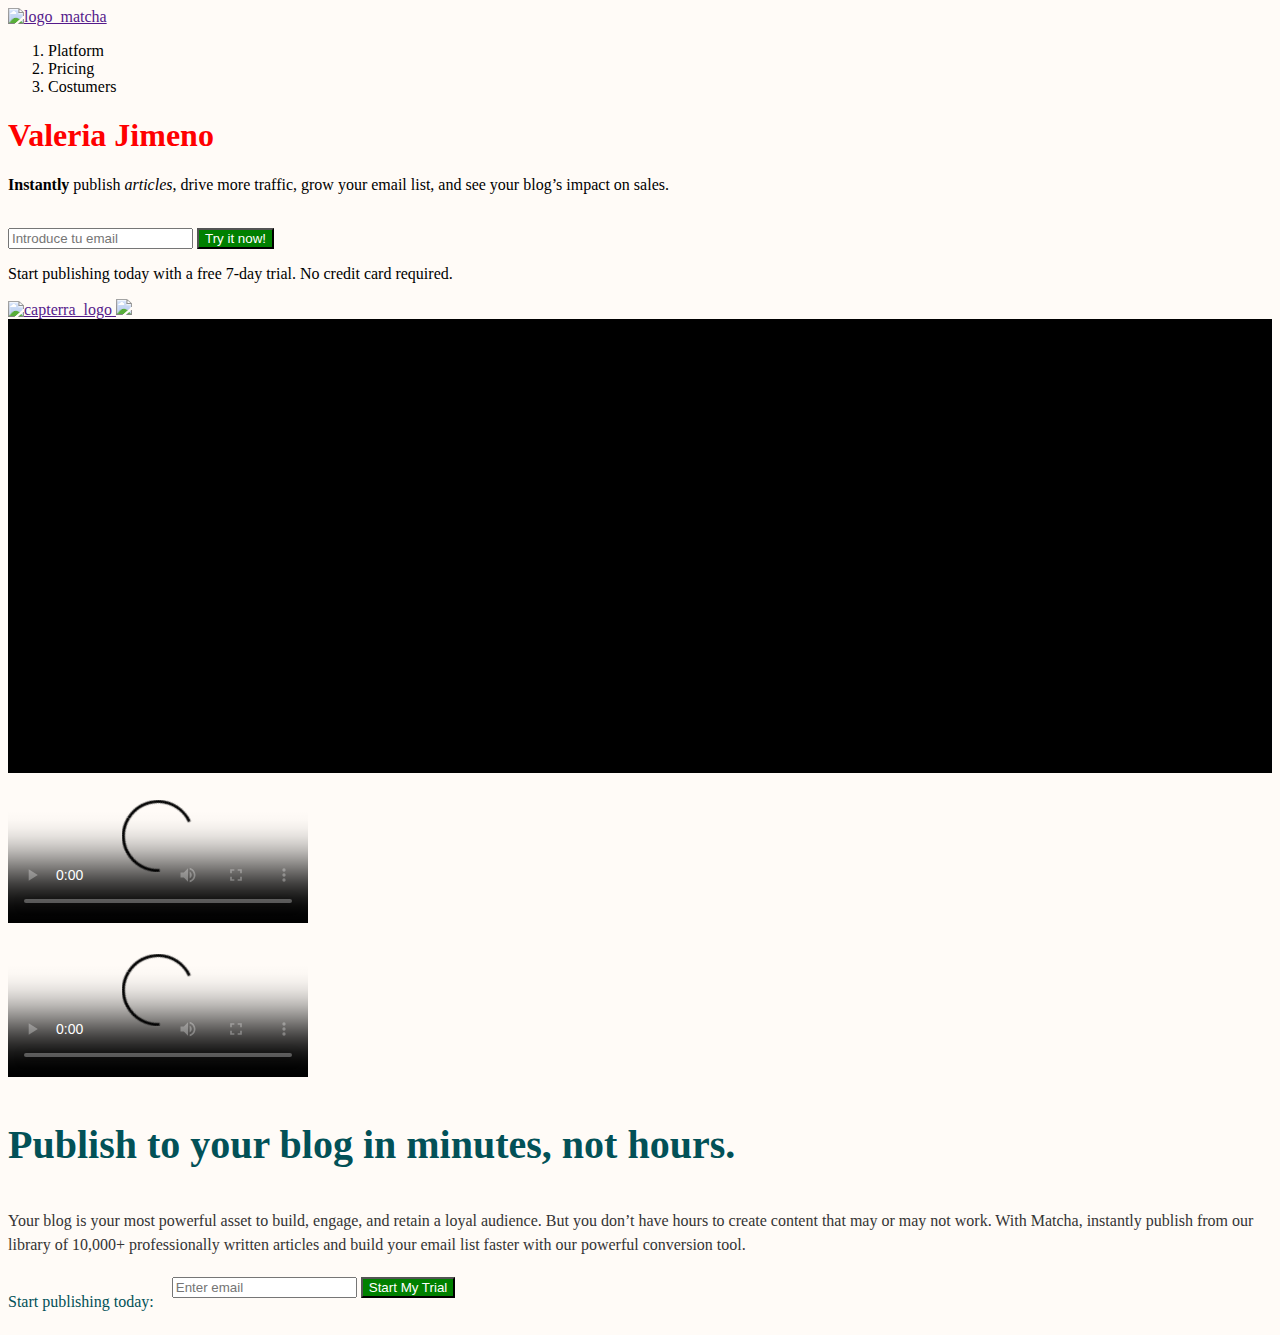
==== matcha/index.html @ a4f92883 "matcha" ====
<!DOCTYPE html>
	<html lang="en">
		<head>
			<!-- <! Info importante pero NO visible en el navegador -->
			<meta charset="UTF-8">
			<meta name="viewport" content="width=device-width, initial-scale=1.0">
			<title>Matcha</title>
			<link rel="stylesheet" href="style/stylesheet.css">

			<!-- Introducimos codigo css en etiqueta style -->
<!-- 			<style type="text/css">
				h1 {
					color: red;
				}
				button{
					color:  white;
					background-color: green;
				}
			</style> -->
		</head>
		<body>
			<!-- barra de navegacion -->
			<header>
				<nav>
					<a href="">
						<img src="./assets/Icon-green.png" alt="logo_matcha">
					</a>

					<ol>
						<li>Platform</li>
						<li>Pricing</li>
						<li>Costumers</li>
					</ol>
				</nav>
			</header>

			<section>
				<!-- PRIMERA PARTE DE LA PAGINA DE MATCHA -->
				<h1> Valeria Jimeno  </h1>
				<p>
					<strong>Instantly </strong> publish <em>articles</em>, drive more traffic, grow your email list, and see your blog’s impact on sales.
				</p>
				<br>

				<form>
					<input type="email" placeholder="Introduce tu email">
					<button type="submit" name="into email">
						Try it now!
					</button>
				</form>

				<p>
					Start publishing today with a free 7-day trial. No credit card required.
				</p>

				<a href=""> 
					<img src="https://ignos.blog/wp-content/uploads/2021/04/capterra.png" alt="capterra_logo">
				</a>

				<img src="https://getmatcha.com/wp-content/uploads/2019/09/intro_group_image.png" √alt="intro_matcha" >
			</section>

			<div class="divisionV">
			<iframe allow="autoplay *; encrypted-media *; fullscreen *; clipboard-write" frameborder="0" height="175" style="width:100%;max-width:660px;overflow:hidden;background:transparent;" sandbox="allow-forms allow-popups allow-same-origin allow-scripts allow-storage-access-by-user-activation allow-top-navigation-by-user-activation" src="https://embed.music.apple.com/mx/album/blue-monday/1491481090?i=1491481092"></iframe>

			<iframe src="https://www.google.com/maps/embed?pb=!1m18!1m12!1m3!1d15050.999679366889!2d-99.19828036933538!3d19.423208290233056!2m3!1f0!2f0!3f0!3m2!1i1024!2i768!4f13.1!3m3!1m2!1s0x85d2020294a870c1%3A0x42862a3b1756a004!2sZool%C3%B3gico%20de%20Chapultepec!5e0!3m2!1ses!2smx!4v1658154957569!5m2!1ses!2smx" width="600" height="450" style="border:0;" allowfullscreen="" loading="lazy" referrerpolicy="no-referrer-when-downgrade"></iframe>
			</div>

			<section>
				<video 
				controls 
				poster="https://cdn.videvo.net/videvo_files/video/premium/video0036/thumbnails/computer_code00_small.jpg">

				<source src="https://cdn.videvo.net/videvo_files/video/premium/video0036/small_watermarked/computer_code00_preview.webm" type="video/webm">

				<source src="https://cdn.videvo.net/videvo_files/video/premium/video0036/small_watermarked/computer_code00_preview.mp4" type="video/mp4">
				
				</video>

<!--  -->

			</section>

			<section class="promo">
			  <video
			    controls
			    poster="https://cdn.videvo.net/videvo_files/video/premium/video0036/thumbnails/computer_code00_small.jpg"
			  >
			    <source
			      type="video/webm"
			      src="https://cdn.videvo.net/videvo_files/video/premium/video0036/small_watermarked/computer_code00_preview.webm"
			    />
			    <source
			      type="video/mp4"
			      src="https://cdn.videvo.net/videvo_files/video/premium/video0036/small_watermarked/computer_code00_preview.mp4"
			    />
			  </video>
			  
			  <article class="publish">
			    <h3>Publish to your blog in minutes, not hours.</h3>
			    <p>
			      Your blog is your most powerful asset to build, engage, and retain a loyal
			      audience. But you don’t have hours to create content that may or may not
			      work. With Matcha, instantly publish from our library of 10,000+
			      professionally written articles and build your email list faster with our
			      powerful conversion tool.
			    </p>
			    <form>
			      <p>Start publishing today:</p>
			      <div>
			        <input type="text" placeholder="Enter email" />
			        <button>Start My Trial</button>
			      </div>
			    </form>
			  </article>
		</section>





		</body>
	</html>

<!--  -->
---- matcha/style/stylesheet.css ----
body{
	background-color: rgba(255, 251, 247, 1);
}

h1 {
	color: red;
}
button{
	color:  white;
	background-color: green;
}

.divisionV{
	background-color: black;
}

.publish {
  /* container styles if any */
}

.publish h3 {
  font-family: "Alegreya", serif;
  font-size: 40px;
  line-height: 48px;
  color: #025157;
}

.publish > p {
  font-size: 16px;
  color: #343434;
  line-height: 1.5;
  margin-bottom: 20px;
}

.publish > form {
  display: flex;
}

.publish > form p {
  color: #025157;
  margin-right: 18px;
}
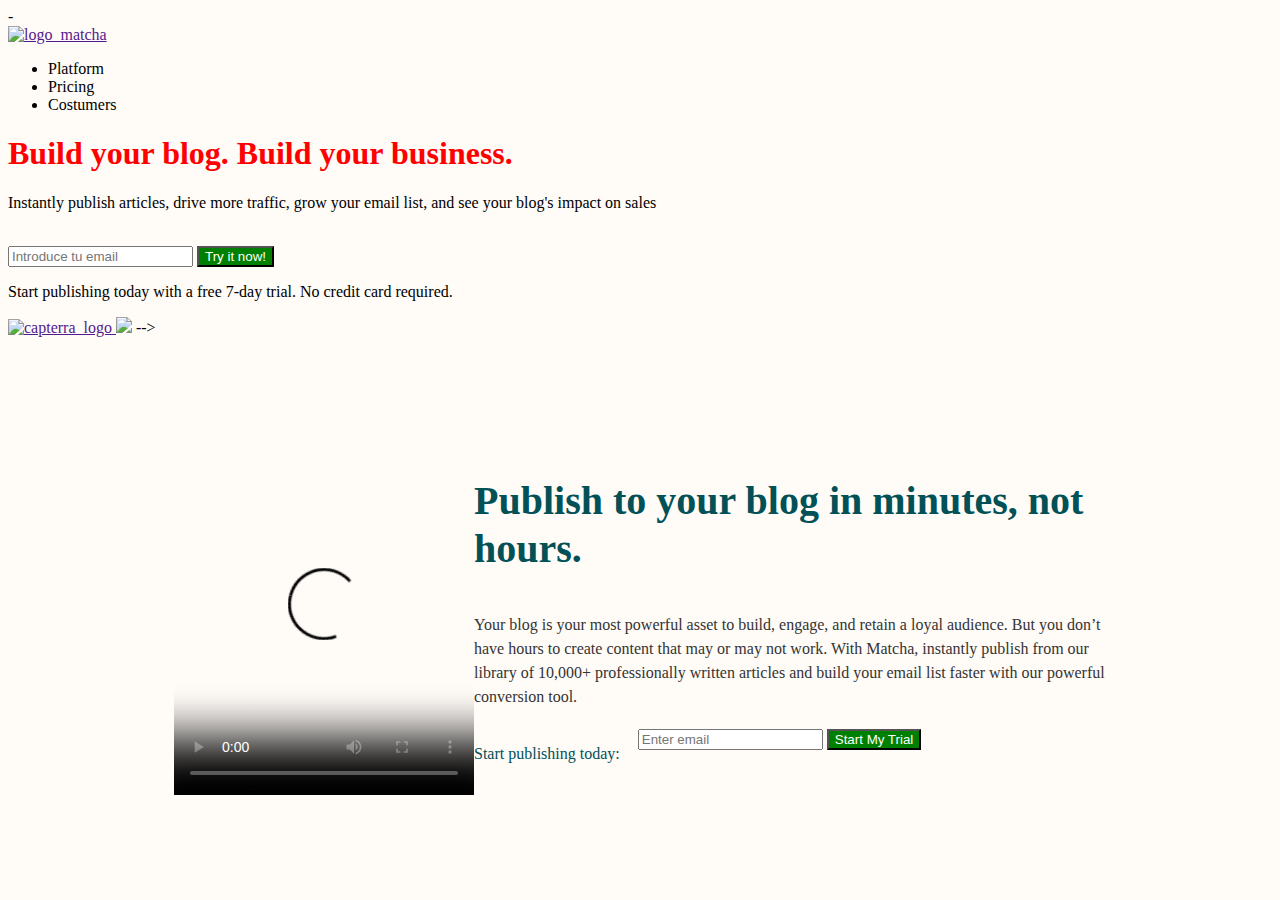
==== commit f8d1874c: "matcha fixes" ====
--- a/matcha/index.html
+++ b/matcha/index.html
@@ -1,4 +1,4 @@
-<!DOCTYPE html>
+-<!DOCTYPE html>
 	<html lang="en">
 		<head>
 			<!-- <! Info importante pero NO visible en el navegador -->
@@ -21,25 +21,23 @@
 		<body>
 			<!-- barra de navegacion -->
 			<header>
+					<a href="">
+						<img class ="logo" src="./assets/Icon-green.png" alt="logo_matcha">
+					</a>
 				<nav>
-					<a href="">
-						<img src="./assets/Icon-green.png" alt="logo_matcha">
-					</a>
-
-					<ol>
+					<ul>
 						<li>Platform</li>
 						<li>Pricing</li>
 						<li>Costumers</li>
-					</ol>
+					</ul>
 				</nav>
 			</header>
 
-			<section>
+<!-- 			<section>
 				<!-- PRIMERA PARTE DE LA PAGINA DE MATCHA -->
-				<h1> Valeria Jimeno  </h1>
-				<p>
-					<strong>Instantly </strong> publish <em>articles</em>, drive more traffic, grow your email list, and see your blog’s impact on sales.
-				</p>
+				<h1>Build your blog. Build your business.</h1>
+    			<p>Instantly publish articles, drive more traffic, grow your email list, and see your blog's
+      			impact on sales</p>
 				<br>
 
 				<form>
@@ -60,13 +58,13 @@
 				<img src="https://getmatcha.com/wp-content/uploads/2019/09/intro_group_image.png" √alt="intro_matcha" >
 			</section>
 
-			<div class="divisionV">
+<!-- 			<div class="divisionV">
 			<iframe allow="autoplay *; encrypted-media *; fullscreen *; clipboard-write" frameborder="0" height="175" style="width:100%;max-width:660px;overflow:hidden;background:transparent;" sandbox="allow-forms allow-popups allow-same-origin allow-scripts allow-storage-access-by-user-activation allow-top-navigation-by-user-activation" src="https://embed.music.apple.com/mx/album/blue-monday/1491481090?i=1491481092"></iframe>
 
 			<iframe src="https://www.google.com/maps/embed?pb=!1m18!1m12!1m3!1d15050.999679366889!2d-99.19828036933538!3d19.423208290233056!2m3!1f0!2f0!3f0!3m2!1i1024!2i768!4f13.1!3m3!1m2!1s0x85d2020294a870c1%3A0x42862a3b1756a004!2sZool%C3%B3gico%20de%20Chapultepec!5e0!3m2!1ses!2smx!4v1658154957569!5m2!1ses!2smx" width="600" height="450" style="border:0;" allowfullscreen="" loading="lazy" referrerpolicy="no-referrer-when-downgrade"></iframe>
-			</div>
+			</div> -->
 
-			<section>
+<!-- 			<section>
 				<video 
 				controls 
 				poster="https://cdn.videvo.net/videvo_files/video/premium/video0036/thumbnails/computer_code00_small.jpg">
@@ -76,10 +74,7 @@
 				<source src="https://cdn.videvo.net/videvo_files/video/premium/video0036/small_watermarked/computer_code00_preview.mp4" type="video/mp4">
 				
 				</video>
-
-<!--  -->
-
-			</section>
+			</section> --> -->
 
 			<section class="promo">
 			  <video
--- a/matcha/style/stylesheet.css
+++ b/matcha/style/stylesheet.css
@@ -15,7 +15,7 @@
 }
 
 .publish {
-  /* container styles if any */
+  width: 50%;
 }
 
 .publish h3 {
@@ -40,3 +40,11 @@
   color: #025157;
   margin-right: 18px;
 }
+
+.promo{
+  display: flex;
+  flex-direction: row;
+  justify-content: center;
+  width: 100%;
+  margin: 100px auto;
+}
